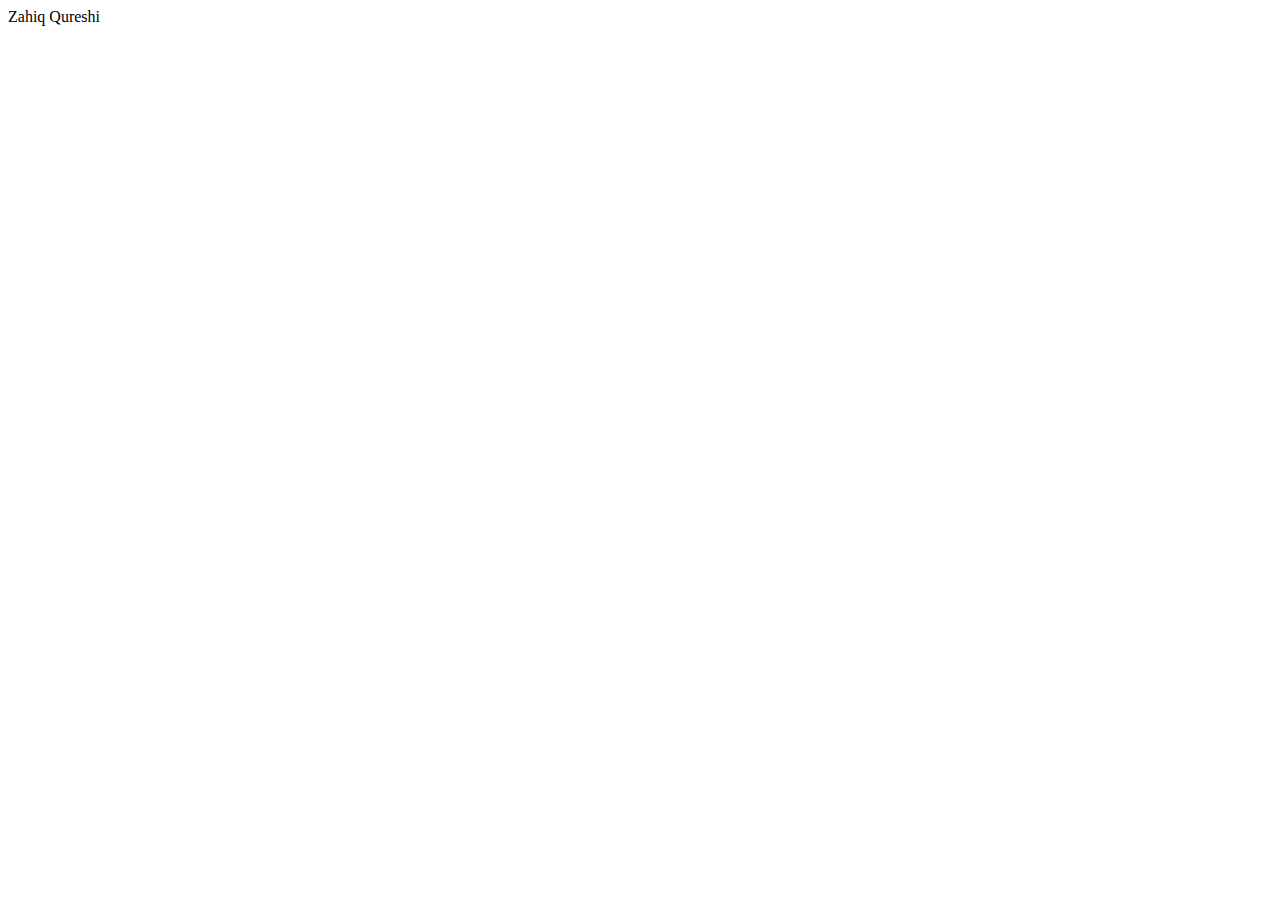
==== index.html @ 20f0d943 "Create index.html" ====
<!DOCTYPE html>
<html lang="en">
<head>
    <meta charset="UTF-8">
    <meta name="viewport" content="width=device-width, initial-scale=1.0">
    <meta http-equiv="X-UA-Compatible" content="ie=edge">
    <title>Document</title>
</head>
<body>
    Zahiq Qureshi
</body>
</html>
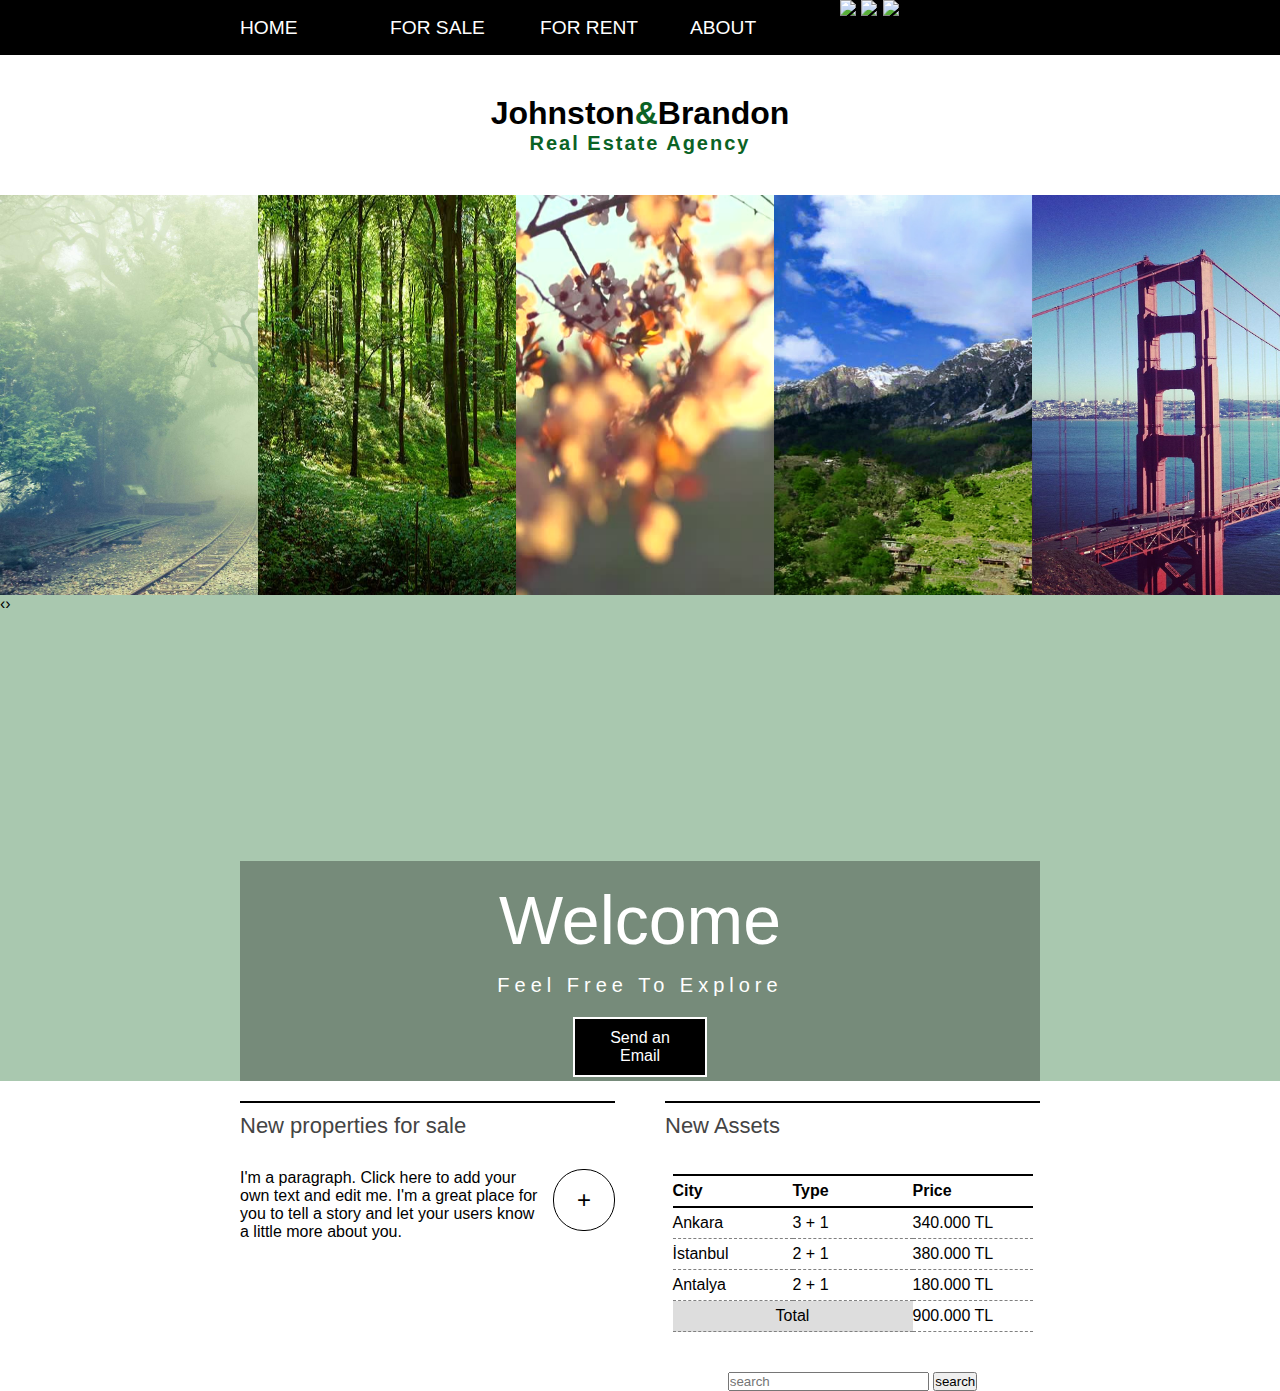
==== commit 0bf535dd: "Update" ====
--- a/index.html
+++ b/index.html
@@ -4,9 +4,116 @@
     <meta charset="UTF-8">
     <meta name="viewport" content="width=device-width, initial-scale=1.0">
     <meta http-equiv="X-UA-Compatible" content="ie=edge">
+
+    <link rel="stylesheet" href="styles/owl.carousel.min.css">
+    <!-- <link rel="stylesheet" href="styles/owl.theme.default.min.css"> -->
+    <link href="styles/main.css" rel="stylesheet" type="text/css"/>
+
     <title>Document</title>
 </head>
 <body>
-    Zahiq Qureshi
+    <nav>
+        <ul>
+            <li>HOME</li>
+            <li>FOR SALE</li>
+            <li>FOR RENT</li>
+            <li>ABOUT</li>
+            <li>
+                <img src="Images/f.png">
+                <img src="Images/tw.png">
+                <img src="Images/g+.png">
+            </li>
+        </ul>
+    </nav>
+    
+    
+    <header>
+        <h1>Johnston<span>&AMP;</span>Brandon</h1>
+        <h2>Real Estate Agency</h2>
+    </header>
+    
+    
+    <section id="panelContainer">
+        <div class="carousel owl-carousel owl-theme">
+            <div class="item">
+                <img src="images/img1.jpg" style="height: 400px; width: 600px;" alt="">
+            </div>
+            <div class="item">
+                <img src="images/img2.jpg" style="height: 400px; width: 600px;" alt="">
+            </div>
+            <div class="item">
+                <img src="images/img3.jpg" style="height: 400px; width: 600px;" alt="">
+            </div>
+            <div class="item">
+                <img src="images/img4.jpg" style="height: 400px; width: 600px;" alt="">
+            </div>
+            <div class="item">
+                <img src="images/img5.jpg" style="height: 400px; width: 600px;" alt="">
+            </div>
+            <div class="item">
+                <img src="images/img6.jpg" style="height: 400px; width: 600px;" alt="">
+            </div>
+        </div>
+        <div id="panel">
+            <div>
+                <h1>Welcome</h1>
+                <p>Feel Free To Explore</p>
+                <div class="button">Send an Email</div>
+            </div>
+        </div>
+    </section>
+    
+    
+    <section class='twoColumn'>
+        <div id="left">
+            <h1>New properties for sale</h1>
+            <!-- <img src='images/house.jpg'> -->
+            <div id='circularButton'>+</div>
+            <p>I'm a paragraph. Click here to add your own text and edit me.
+            I'm a great place for you to tell a story and let your users know a little
+            more about you.</p>
+        </div>
+        <div id="right">
+            <h1>New Assets</h1>
+            <table>
+                <tr class='first'>
+                    <td>City</td>
+                    <td>Type</td>
+                    <td>Price</td>
+                </tr>
+                <tbody>
+                <tr>
+                    <td>Ankara</td>
+                    <td>3 + 1</td>
+                    <td>340.000 TL</td>
+                </tr>
+
+                <tr>
+                    <td>İstanbul</td>
+                    <td>2 + 1</td>
+                    <td>380.000 TL</td>
+                </tr>
+
+                <tr>
+                    <td>Antalya</td>
+                    <td>2 + 1</td>
+                    <td>180.000 TL</td>
+                </tr>
+                <tr>
+                    <td colspan='2' id='total'>Total</td>
+                    <td>900.000 TL</td>
+                </tr>
+                </tbody>
+            </table>
+            <div>
+                <input type='text' placeholder="search" id='search'/>
+                <input type='button' value='search' />
+            </div>
+        </div>
+    </section>
+
+<script src="scripts/jquery-3.4.1.min.js"></script>
+<script src="scripts/owl.carousel.min.js"></script>
+<script src="scripts/main.js"></script>
 </body>
 </html>--- a/styles/main.css
+++ b/styles/main.css
@@ -0,0 +1,39 @@
+* { padding:0; margin:0;}
+
+body { font-family: arial; }
+
+nav { background: #000; font-size: 1.2em; color: #FFF; }
+nav ul { list-style: none; width: 800px; margin:0 auto; padding:0; display: flex;}
+nav ul li { line-height: 55px; width: 150px;  }
+nav ul li img { vertical-align: top;}
+
+header { text-align: center; padding-top: 40px; padding-bottom: 40px;}
+header h1 { font-size:32px; }
+header h1 span { color: #0b6325;}
+header h2 { font-size: 20px; letter-spacing: 2px; color: #0b6325;}
+
+
+#panelContainer { background: #a9c8af;}
+#panel { width: 800px; height: 450px; margin:0 auto;  position: relative; }
+#panel > div { background: rgba(0,0,0,0.3); color: #FFF; height: 180px; 
+               width: 760px; padding:20px; text-align: center; position:absolute; bottom:0;}
+#panel h1 { font-size: 68px; font-weight:normal; padding-bottom: 15px;}
+#panel p { font-size:20px; letter-spacing: 5px;}
+.button { width:100px; background: #000; border:2px solid #FFF; padding:10px 15px; margin: 20px auto; }
+
+
+.twoColumn { display: flex; justify-content: space-between; width:800px; margin:0 auto;}
+.twoColumn #left { width: 375px; margin-right:10px;}
+.twoColumn h1 { font-size:22px; color: #444; border-top: 2px solid black; font-weight: normal; margin-top:20px; padding-top:10px; padding-bottom: 15px;}
+.twoColumn #left p { padding: 15px 0;}
+
+#circularButton { width:60px;  height: 60px; border:1px solid black ; border-radius: 30px; line-height:60px; float:right; margin-left: 15px; text-align: center;  font-size: 24px; margin-top: 15px;}
+
+
+.twoColumn #right { width: 375px;}
+#right table { margin: 20px auto ; border-spacing: 0px; }
+#right td { width: 120px; height: 30px; border-bottom: 1px dashed gray ; }
+#right .first td { border-top:2px solid black; border-bottom: 2px solid black; font-weight: bold; }
+#total {  text-align: center; background: #ddd ; }
+#right div { margin-top: 40px; text-align: center; }
+#right div input#search { padding-right: 20px; }
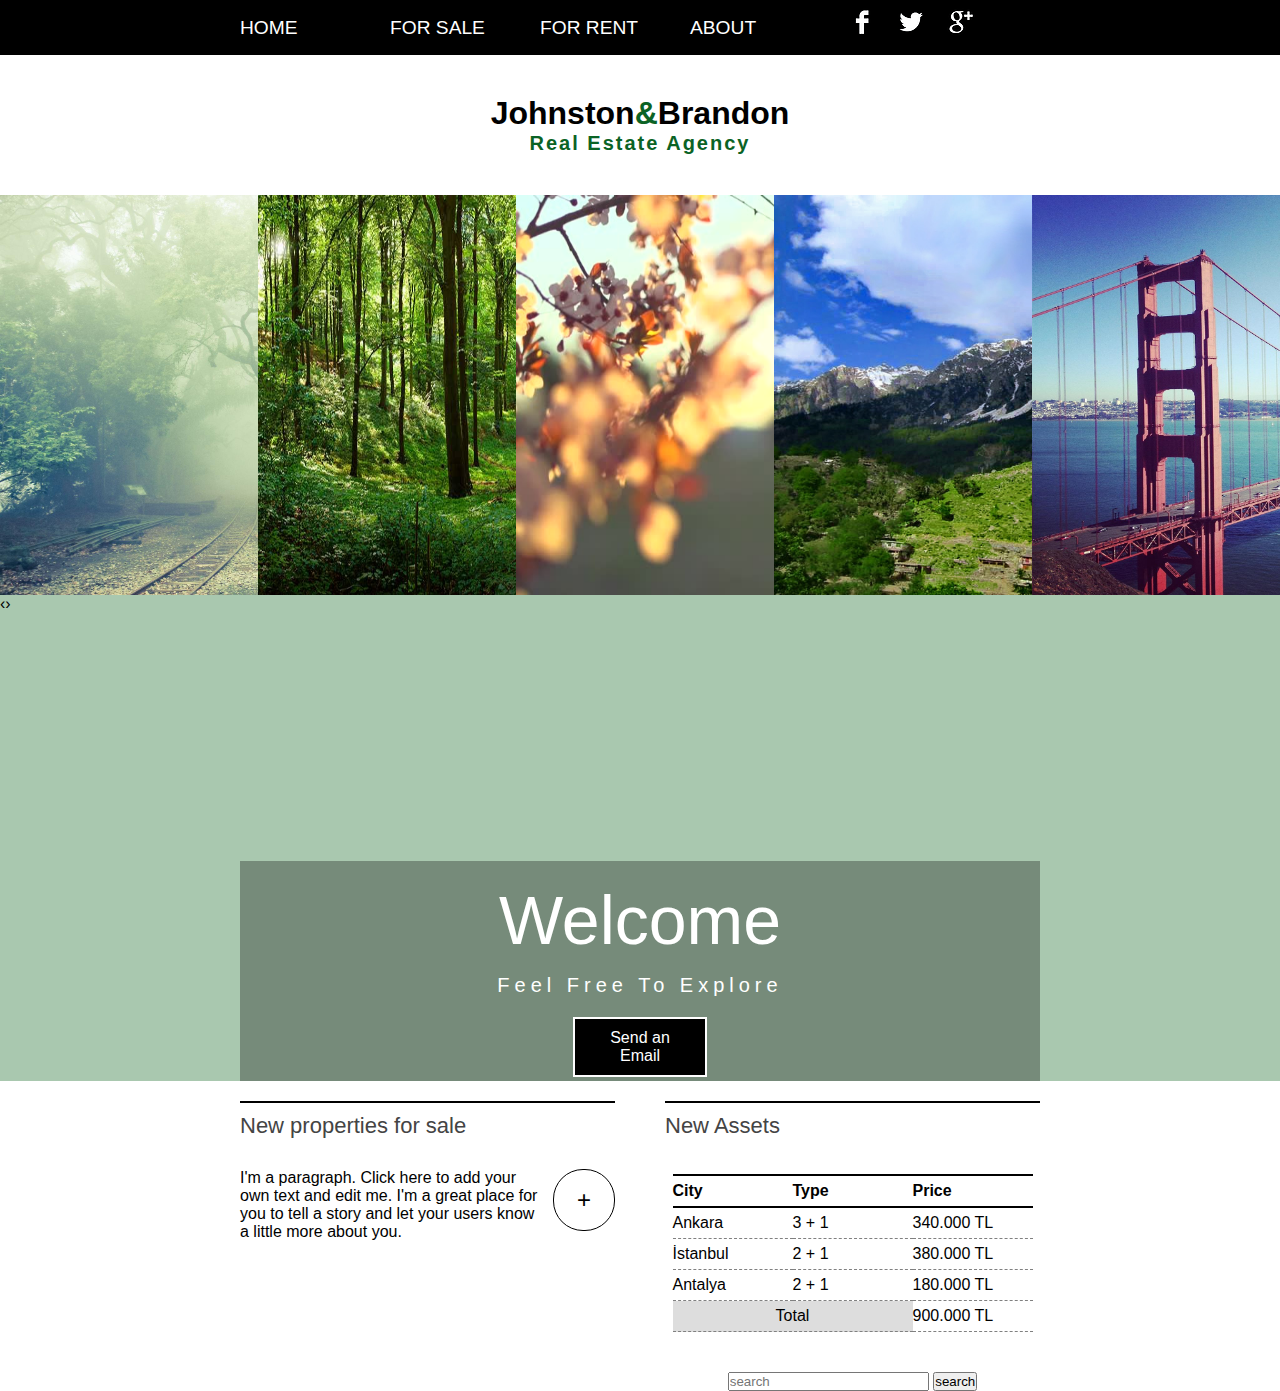
==== commit 4806e916: "Update index.html" ====
--- a/index.html
+++ b/index.html
@@ -19,9 +19,9 @@
             <li>FOR RENT</li>
             <li>ABOUT</li>
             <li>
-                <img src="Images/f.png">
-                <img src="Images/tw.png">
-                <img src="Images/g+.png">
+                <img src="images/f.png">
+                <img src="images/tw.png">
+                <img src="images/g+.png">
             </li>
         </ul>
     </nav>
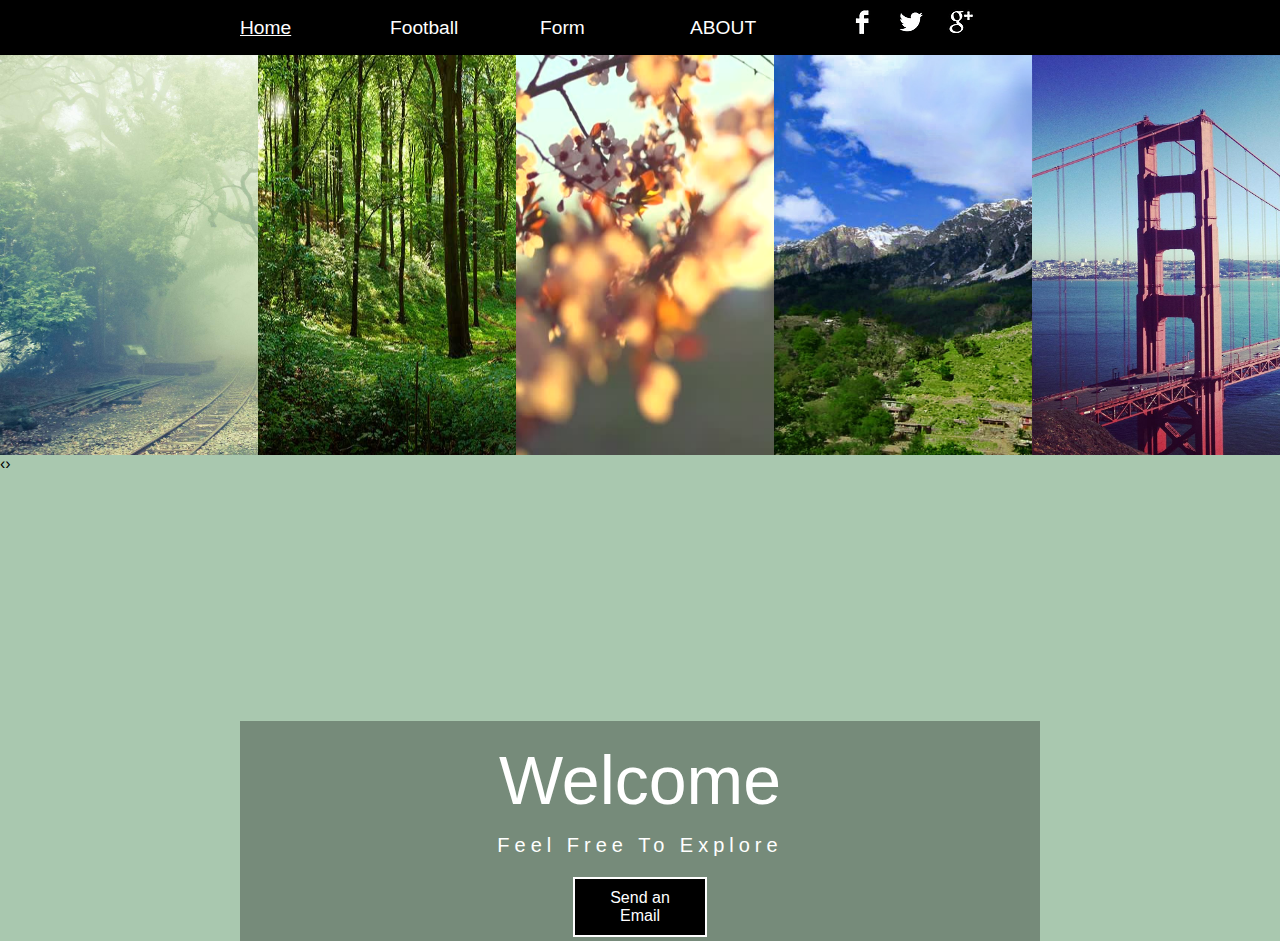
==== commit cf055030: "some updates" ====
--- a/index.html
+++ b/index.html
@@ -6,7 +6,6 @@
     <meta http-equiv="X-UA-Compatible" content="ie=edge">
 
     <link rel="stylesheet" href="styles/owl.carousel.min.css">
-    <!-- <link rel="stylesheet" href="styles/owl.theme.default.min.css"> -->
     <link href="styles/main.css" rel="stylesheet" type="text/css"/>
 
     <title>Document</title>
@@ -14,9 +13,15 @@
 <body>
     <nav>
         <ul>
-            <li>HOME</li>
-            <li>FOR SALE</li>
-            <li>FOR RENT</li>
+            <li>
+                <a class="active" href="index.html">Home</a>
+            </li>
+            <li>
+                <a href="football.html">Football</a>
+            </li>
+            <li>
+                <a href="form.html">Form</a>
+            </li>
             <li>ABOUT</li>
             <li>
                 <img src="images/f.png">
@@ -25,12 +30,6 @@
             </li>
         </ul>
     </nav>
-    
-    
-    <header>
-        <h1>Johnston<span>&AMP;</span>Brandon</h1>
-        <h2>Real Estate Agency</h2>
-    </header>
     
     
     <section id="panelContainer">
@@ -62,56 +61,6 @@
             </div>
         </div>
     </section>
-    
-    
-    <section class='twoColumn'>
-        <div id="left">
-            <h1>New properties for sale</h1>
-            <!-- <img src='images/house.jpg'> -->
-            <div id='circularButton'>+</div>
-            <p>I'm a paragraph. Click here to add your own text and edit me.
-            I'm a great place for you to tell a story and let your users know a little
-            more about you.</p>
-        </div>
-        <div id="right">
-            <h1>New Assets</h1>
-            <table>
-                <tr class='first'>
-                    <td>City</td>
-                    <td>Type</td>
-                    <td>Price</td>
-                </tr>
-                <tbody>
-                <tr>
-                    <td>Ankara</td>
-                    <td>3 + 1</td>
-                    <td>340.000 TL</td>
-                </tr>
-
-                <tr>
-                    <td>İstanbul</td>
-                    <td>2 + 1</td>
-                    <td>380.000 TL</td>
-                </tr>
-
-                <tr>
-                    <td>Antalya</td>
-                    <td>2 + 1</td>
-                    <td>180.000 TL</td>
-                </tr>
-                <tr>
-                    <td colspan='2' id='total'>Total</td>
-                    <td>900.000 TL</td>
-                </tr>
-                </tbody>
-            </table>
-            <div>
-                <input type='text' placeholder="search" id='search'/>
-                <input type='button' value='search' />
-            </div>
-        </div>
-    </section>
-
 <script src="scripts/jquery-3.4.1.min.js"></script>
 <script src="scripts/owl.carousel.min.js"></script>
 <script src="scripts/main.js"></script>
--- a/styles/main.css
+++ b/styles/main.css
@@ -37,3 +37,21 @@
 #total {  text-align: center; background: #ddd ; }
 #right div { margin-top: 40px; text-align: center; }
 #right div input#search { padding-right: 20px; }
+
+html, body {
+    height: 100%;
+    margin: 0;
+}
+
+a {
+    color: white;
+    text-decoration: none;
+}
+
+a:visited {
+    color: white;
+}
+
+a.active {
+    text-decoration: underline;
+}
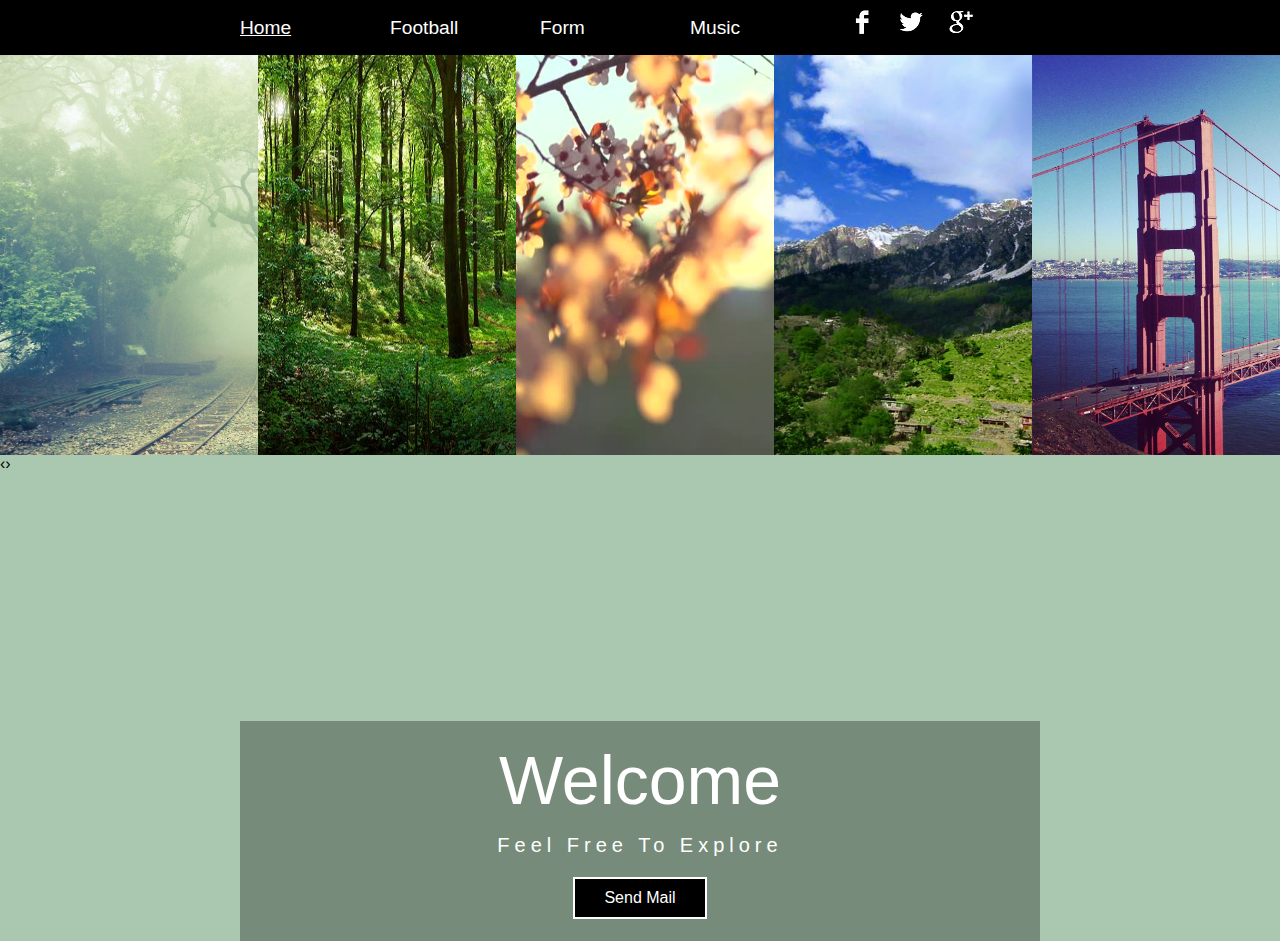
==== commit 1e91e7d3: "Update" ====
--- a/index.html
+++ b/index.html
@@ -22,7 +22,9 @@
             <li>
                 <a href="form.html">Form</a>
             </li>
-            <li>ABOUT</li>
+            <li>
+                <a href="music.html">Music</a>
+            </li>
             <li>
                 <img src="images/f.png">
                 <img src="images/tw.png">
@@ -57,7 +59,11 @@
             <div>
                 <h1>Welcome</h1>
                 <p>Feel Free To Explore</p>
-                <div class="button">Send an Email</div>
+                <a href="mailto:zahidnqureshi@gmail.com?Subject=Hello%20again" target="_top">
+                    <div class="button">
+                        Send Mail
+                    </div>
+                </a>
             </div>
         </div>
     </section>
